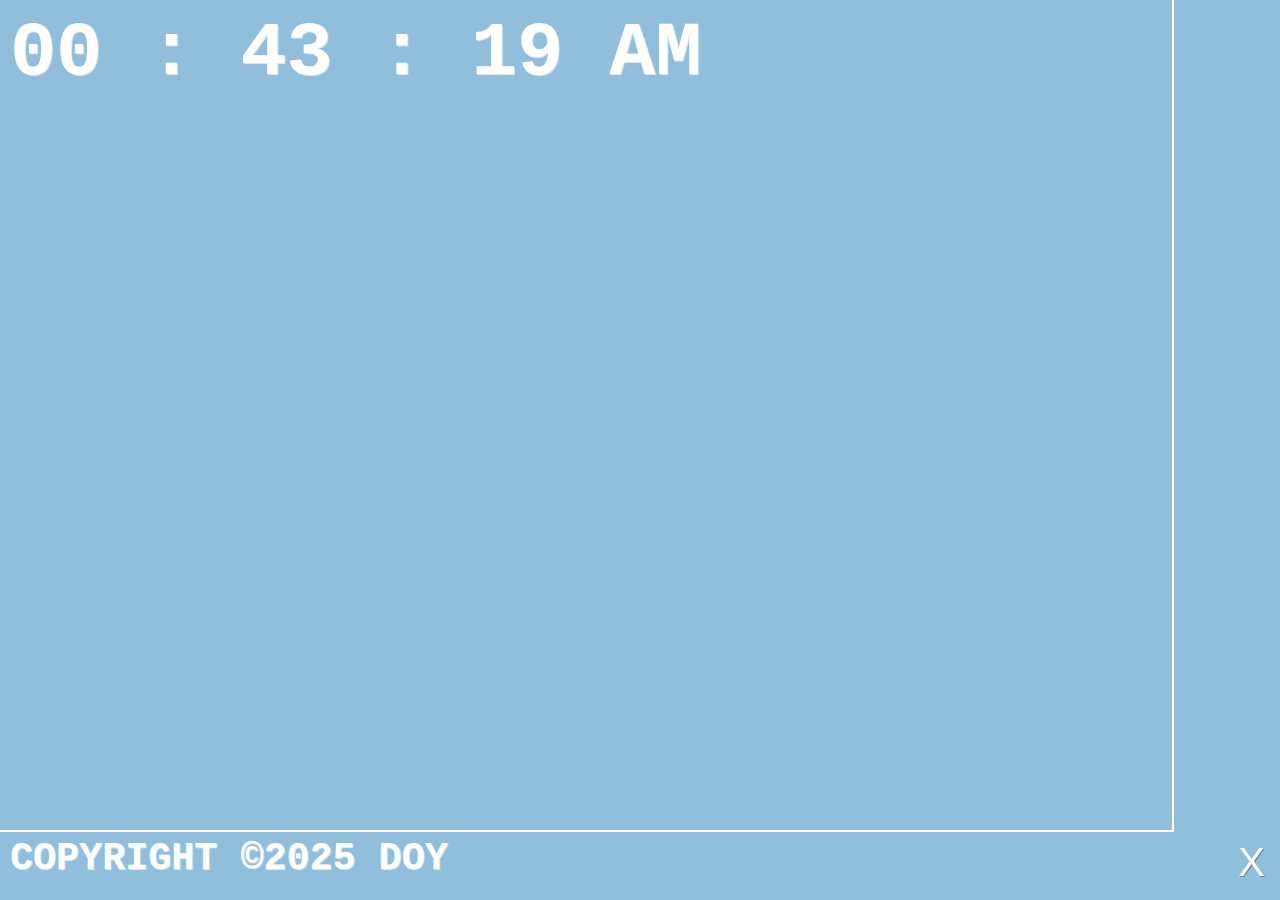
==== shop.html @ 1c188ae7 "Inital Files" ====
<!DOCTYPE html>
<html>
<head>
    <title>TIME</title>
    <link rel="stylesheet" href="shop.css">
</head>

<body>
    <div class="container">
        <div class="time-AM-PM" id="time-AP">
            <span id="hour-AP">00</span>
            <span>
                :
            </span>
            <span id="minutes-AP">00</span>
            <span>
                :
            </span>
            <span id="seconds-AP">00</span>
            <span id="period-AP">AM</span>
        </div>
        <div class="time-mil" id="time-mill">
            <span id="hour">00</span>
            <span>
                :
            </span>
            <span id="minutes">00</span>
            <span>
                :
            </span>
            <span id="seconds">00</span>
        </div>
        <div class="button">
            <button class="switcher" id="switch-button" onclick="switcher()">X</button>
        </div>
    </div>
    <div class="footer">
        <p class="copyright">COPYRIGHT &copy2025 DOY</p>
    </div>

    <script src="shop.js"></script>
</body>
</html>
---- shop.css ----
*{
    padding: 0;
    margin: 0;
}

body{
    background: rgba(127, 179, 213, 0.86);
    color: white;
    font-weight: 900;
    text-shadow: 1px 0.75px 0.85px rgba(255,255,255,0.7);
    width: 100%;
    height: 100%;
    font-size: 1.5vw;
    font-family: 'Courier New', Courier, monospace;
}

.container{
    position: absolute;
    border-bottom: 2px solid white;
    border-right: 2px solid white;
    height: 90vh;
    width: 90vw;
    padding: 10px;
}

.footer{
    padding-left: 10px;
    font-size: 2em;
}

.time-AM-PM,.time-mil{
    font-size: 4em;
}

.footer{
    position: relative;
    top:93vh;
}

.time-AM-PM{
    color: white;
}

.time-mil{
    position: absolute;
    top: 0;
    padding-top:10px;
    display: none;
}

.switcher{
    position: fixed;
    border: none;
    background: none;
    color: rgba(255,255,255,1);
    text-shadow: 1px 0.75px 0.85px rgba(0,0,0,0.3);
    font-size: 40px;
    bottom:15px;
    right: 15px;
    z-index: 1;
}

.switcher:hover{
    cursor: pointer;
}
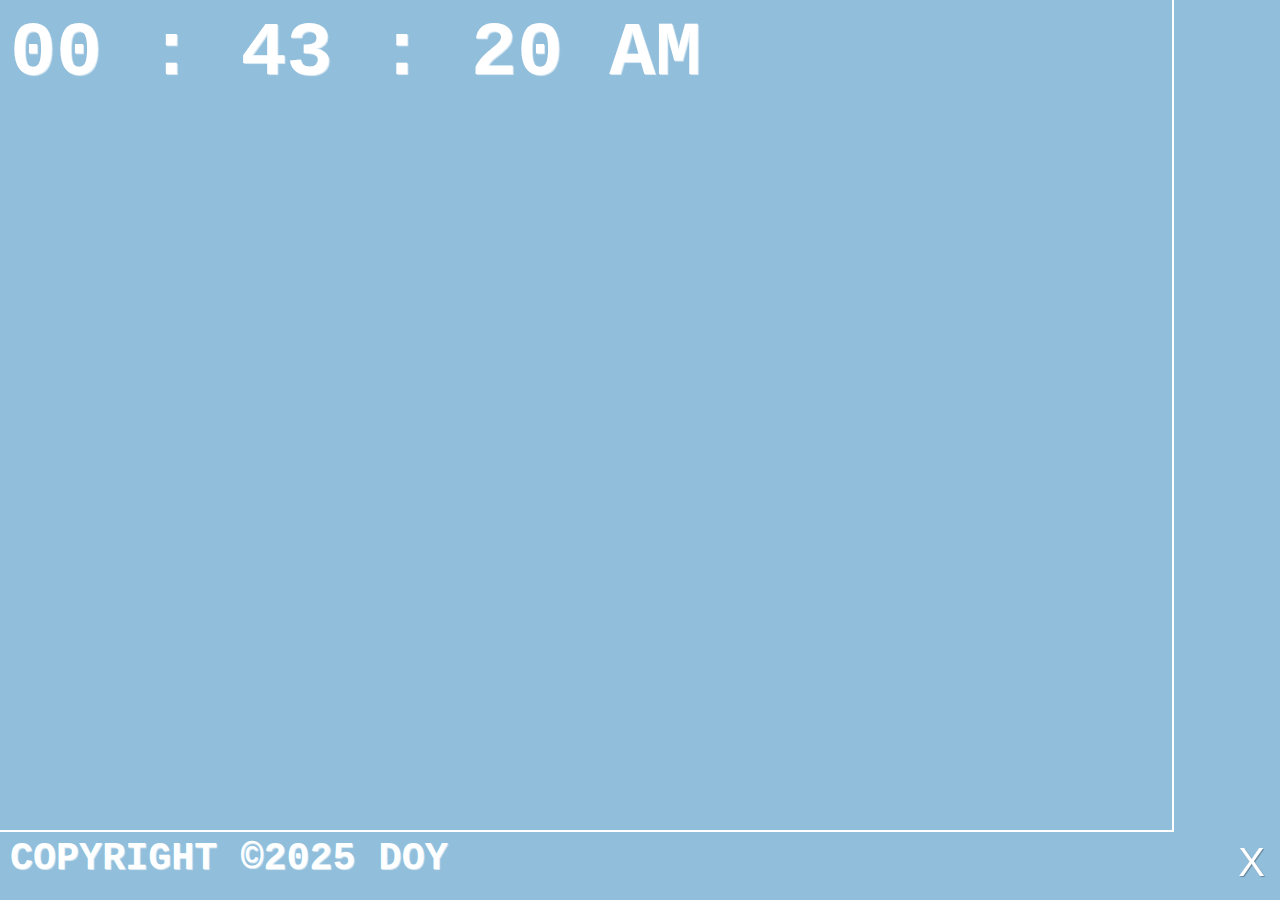
==== commit 7bf41b1f: "Beautify files, html update" ====
--- a/shop.html
+++ b/shop.html
@@ -1,43 +1,48 @@
-<!DOCTYPE html>
-<html>
-<head>
-    <title>TIME</title>
-    <link rel="stylesheet" href="shop.css">
-</head>
-
-<body>
-    <div class="container">
-        <div class="time-AM-PM" id="time-AP">
-            <span id="hour-AP">00</span>
-            <span>
-                :
-            </span>
-            <span id="minutes-AP">00</span>
-            <span>
-                :
-            </span>
-            <span id="seconds-AP">00</span>
-            <span id="period-AP">AM</span>
-        </div>
-        <div class="time-mil" id="time-mill">
-            <span id="hour">00</span>
-            <span>
-                :
-            </span>
-            <span id="minutes">00</span>
-            <span>
-                :
-            </span>
-            <span id="seconds">00</span>
-        </div>
-        <div class="button">
-            <button class="switcher" id="switch-button" onclick="switcher()">X</button>
-        </div>
-    </div>
-    <div class="footer">
-        <p class="copyright">COPYRIGHT &copy2025 DOY</p>
-    </div>
-
-    <script src="shop.js"></script>
-</body>
+<!DOCTYPE html>
+<html>
+
+<head>
+    <meta charset="UTF-8">
+    <meta http-equiv="X-UA-Compatible" content="IE=edge">
+    <meta name="viewport" content="width=device-width, initial-scale=1.0">
+    <link rel="stylesheet" href="shop.css">
+    <title>TIME</title>
+</head>
+
+<body>
+    <div class="container">
+        <div class="time-AM-PM" id="time-AP">
+            <span id="hour-AP">00</span>
+            <span>
+                :
+            </span>
+            <span id="minutes-AP">00</span>
+            <span>
+                :
+            </span>
+            <span id="seconds-AP">00</span>
+            <span id="period-AP">AM</span>
+        </div>
+        <div class="time-mil" id="time-mill">
+            <span id="hour">00</span>
+            <span>
+                :
+            </span>
+            <span id="minutes">00</span>
+            <span>
+                :
+            </span>
+            <span id="seconds">00</span>
+        </div>
+        <div class="button">
+            <button class="switcher" id="switch-button" onclick="switcher()">X</button>
+        </div>
+    </div>
+    <div class="footer">
+        <p class="copyright">COPYRIGHT &copy2025 DOY</p>
+    </div>
+
+    <script src="shop.js"></script>
+</body>
+
 </html>--- a/shop.css
+++ b/shop.css
@@ -1,65 +1,66 @@
-*{
-    padding: 0;
-    margin: 0;
-}
-
-body{
-    background: rgba(127, 179, 213, 0.86);
-    color: white;
-    font-weight: 900;
-    text-shadow: 1px 0.75px 0.85px rgba(255,255,255,0.7);
-    width: 100%;
-    height: 100%;
-    font-size: 1.5vw;
-    font-family: 'Courier New', Courier, monospace;
-}
-
-.container{
-    position: absolute;
-    border-bottom: 2px solid white;
-    border-right: 2px solid white;
-    height: 90vh;
-    width: 90vw;
-    padding: 10px;
-}
-
-.footer{
-    padding-left: 10px;
-    font-size: 2em;
-}
-
-.time-AM-PM,.time-mil{
-    font-size: 4em;
-}
-
-.footer{
-    position: relative;
-    top:93vh;
-}
-
-.time-AM-PM{
-    color: white;
-}
-
-.time-mil{
-    position: absolute;
-    top: 0;
-    padding-top:10px;
-    display: none;
-}
-
-.switcher{
-    position: fixed;
-    border: none;
-    background: none;
-    color: rgba(255,255,255,1);
-    text-shadow: 1px 0.75px 0.85px rgba(0,0,0,0.3);
-    font-size: 40px;
-    bottom:15px;
-    right: 15px;
-    z-index: 1;
-}
-
-.switcher:hover{
-    cursor: pointer;
+* {
+    padding: 0;
+    margin: 0;
+}
+
+body {
+    background: rgba(127, 179, 213, 0.86);
+    color: white;
+    font-weight: 900;
+    text-shadow: 1px 0.75px 0.85px rgba(255, 255, 255, 0.7);
+    width: 100%;
+    height: 100%;
+    font-size: 1.5vw;
+    font-family: 'Courier New', Courier, monospace;
+}
+
+.container {
+    position: absolute;
+    border-bottom: 2px solid white;
+    border-right: 2px solid white;
+    height: 90vh;
+    width: 90vw;
+    padding: 10px;
+}
+
+.footer {
+    padding-left: 10px;
+    font-size: 2em;
+}
+
+.time-AM-PM,
+.time-mil {
+    font-size: 4em;
+}
+
+.footer {
+    position: relative;
+    top: 93vh;
+}
+
+.time-AM-PM {
+    color: white;
+}
+
+.time-mil {
+    position: absolute;
+    top: 0;
+    padding-top: 10px;
+    display: none;
+}
+
+.switcher {
+    position: fixed;
+    border: none;
+    background: none;
+    color: rgba(255, 255, 255, 1);
+    text-shadow: 1px 0.75px 0.85px rgba(0, 0, 0, 0.3);
+    font-size: 40px;
+    bottom: 15px;
+    right: 15px;
+    z-index: 1;
+}
+
+.switcher:hover {
+    cursor: pointer;
 }